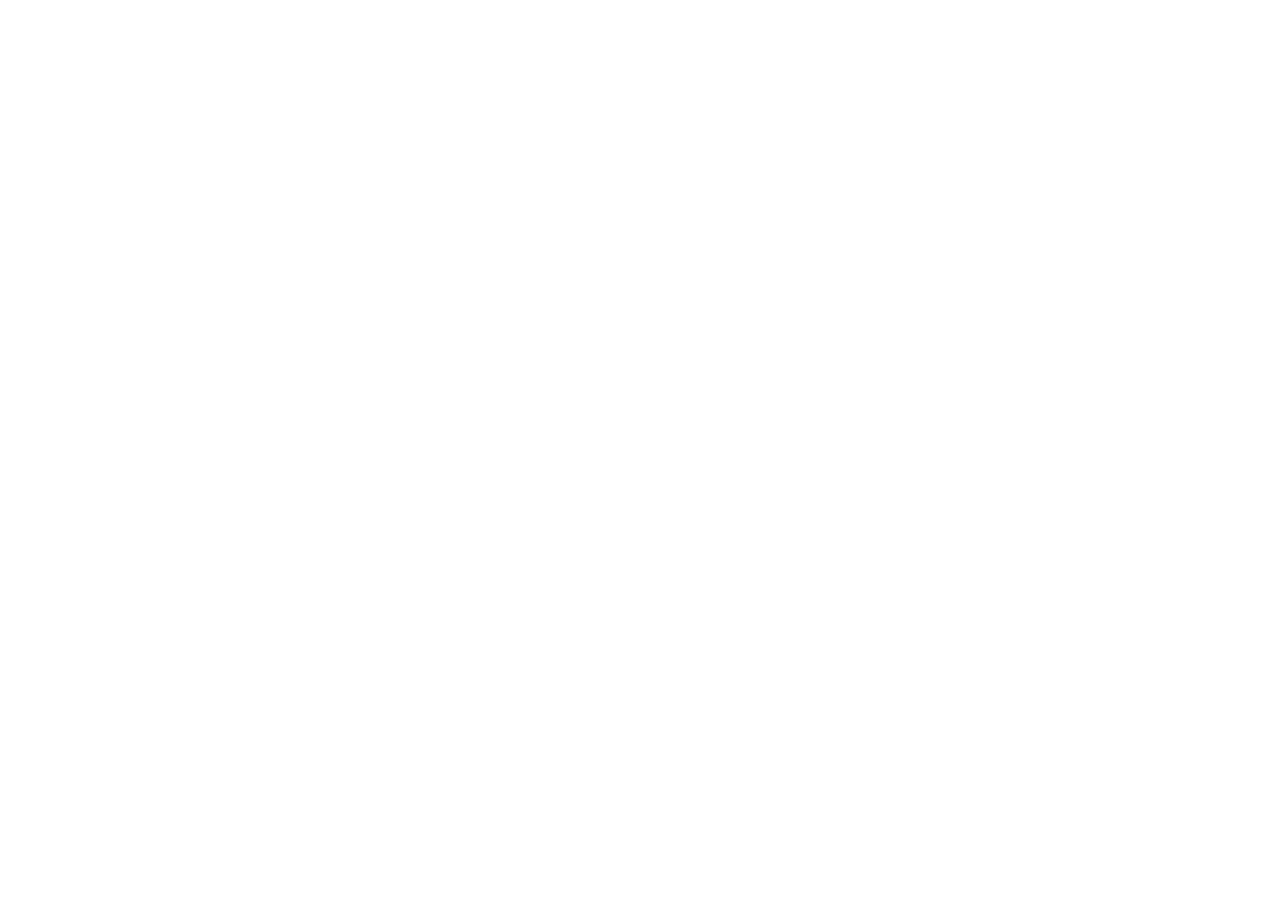
==== index.html @ 14d8a23d "Add files via upload" ====
<!DOCTYPE html>
<html lang="en">
<head>
    <meta charset="UTF-8">
    <meta name="viewport" content="width=device-width, initial-scale=1.0">
    <title>Интерактивная карта СПБгМТУ</title>
    <link rel="stylesheet" href="leaflet/leaflet.css" />
    <link rel="stylesheet" href="css/main.css" />
    <style>
        #map { height: 880px; width: 1720px; }
    </style>
    

</head>
<body>
    <div id="map"></div>
    <script src="leaflet/leaflet.js"></script>
    <script src="JS/script.js"></script>
    
</body>
</html>
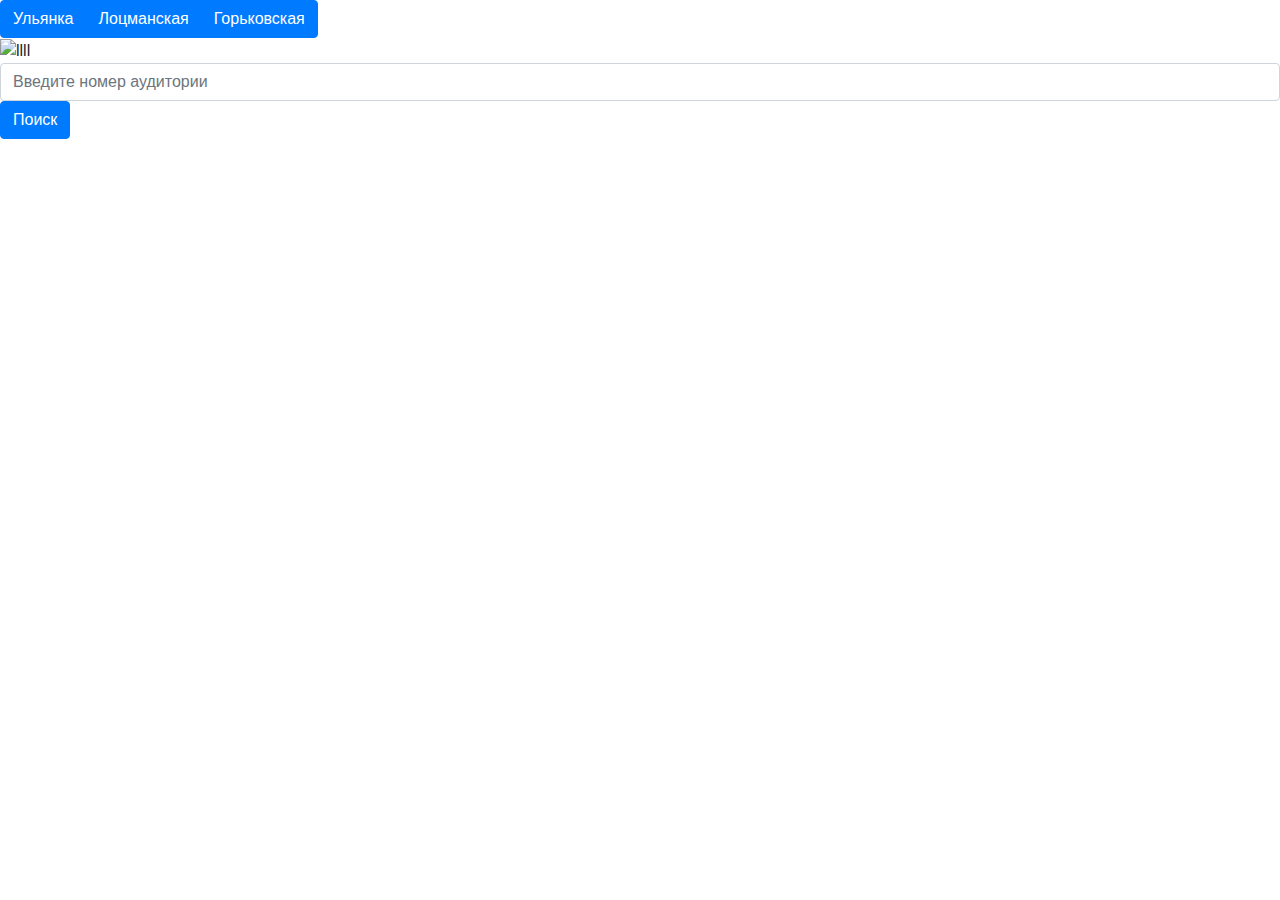
==== commit 56b1adeb: "Add files via upload" ====
--- a/index.html
+++ b/index.html
@@ -5,17 +5,36 @@
     <meta name="viewport" content="width=device-width, initial-scale=1.0">
     <title>Интерактивная карта СПБгМТУ</title>
     <link rel="stylesheet" href="leaflet/leaflet.css" />
-    <link rel="stylesheet" href="css/main.css" />
-    <style>
-        #map { height: 880px; width: 1720px; }
-    </style>
+    <link rel="stylesheet" href="https://stackpath.bootstrapcdn.com/bootstrap/4.5.2/css/bootstrap.min.css">
+    <link rel="stylesheet" href="css/map.css"/>
+    <link rel="stylesheet" href="leaflet-search-master/dist/leaflet-search.min.css">
     
+    
+</head>   
+<header>
+    <div id="territory-buttons" class="btn-group" role="group">
+        <button type="button" class="btn btn-primary" onclick="selectTerritory('Ульянка')">Ульянка</button>
+        <button type="button" class="btn btn-primary" onclick="selectTerritory('Лоцманская')">Лоцманская</button>
+        <button type="button" class="btn btn-primary" onclick="selectTerritory('Горьковская')">Горьковская</button>
+    </div>
+    <div id="glav">
+        <img src="glav.png" alt="llll">
+    </div>
+    <div id="search">
+        <input type="text" id="searchBox" class="form-control" placeholder="Введите номер аудитории">
+        <button class="btn btn-primary" onclick="searchAuditorium()">Поиск</button>
+    </div>
+</header>
+<body >
+    <div id="map"></div>
+<script src="leaflet/leaflet.js"></script>
+<script src="leaflet-search-master/dist/leaflet-search.min.js"></script>
+<script src="JS/script.js"></script>
 
-</head>
-<body>
-    <div id="map"></div>
-    <script src="leaflet/leaflet.js"></script>
-    <script src="JS/script.js"></script>
-    
+<script src="https://code.jquery.com/jquery-3.5.1.slim.min.js"></script>
+<script src="https://cdn.jsdelivr.net/npm/@popperjs/core@2.5.3/dist/umd/popper.min.js"></script>
+<script src="https://stackpath.bootstrapcdn.com/bootstrap/4.5.2/js/bootstrap.min.js"></script>
+<script src="https://cdn.jsdelivr.net/npm/bootstrap@5.3.0/dist/js/bootstrap.bundle.min.js"></script>
+
 </body>
-</html>+</html>
